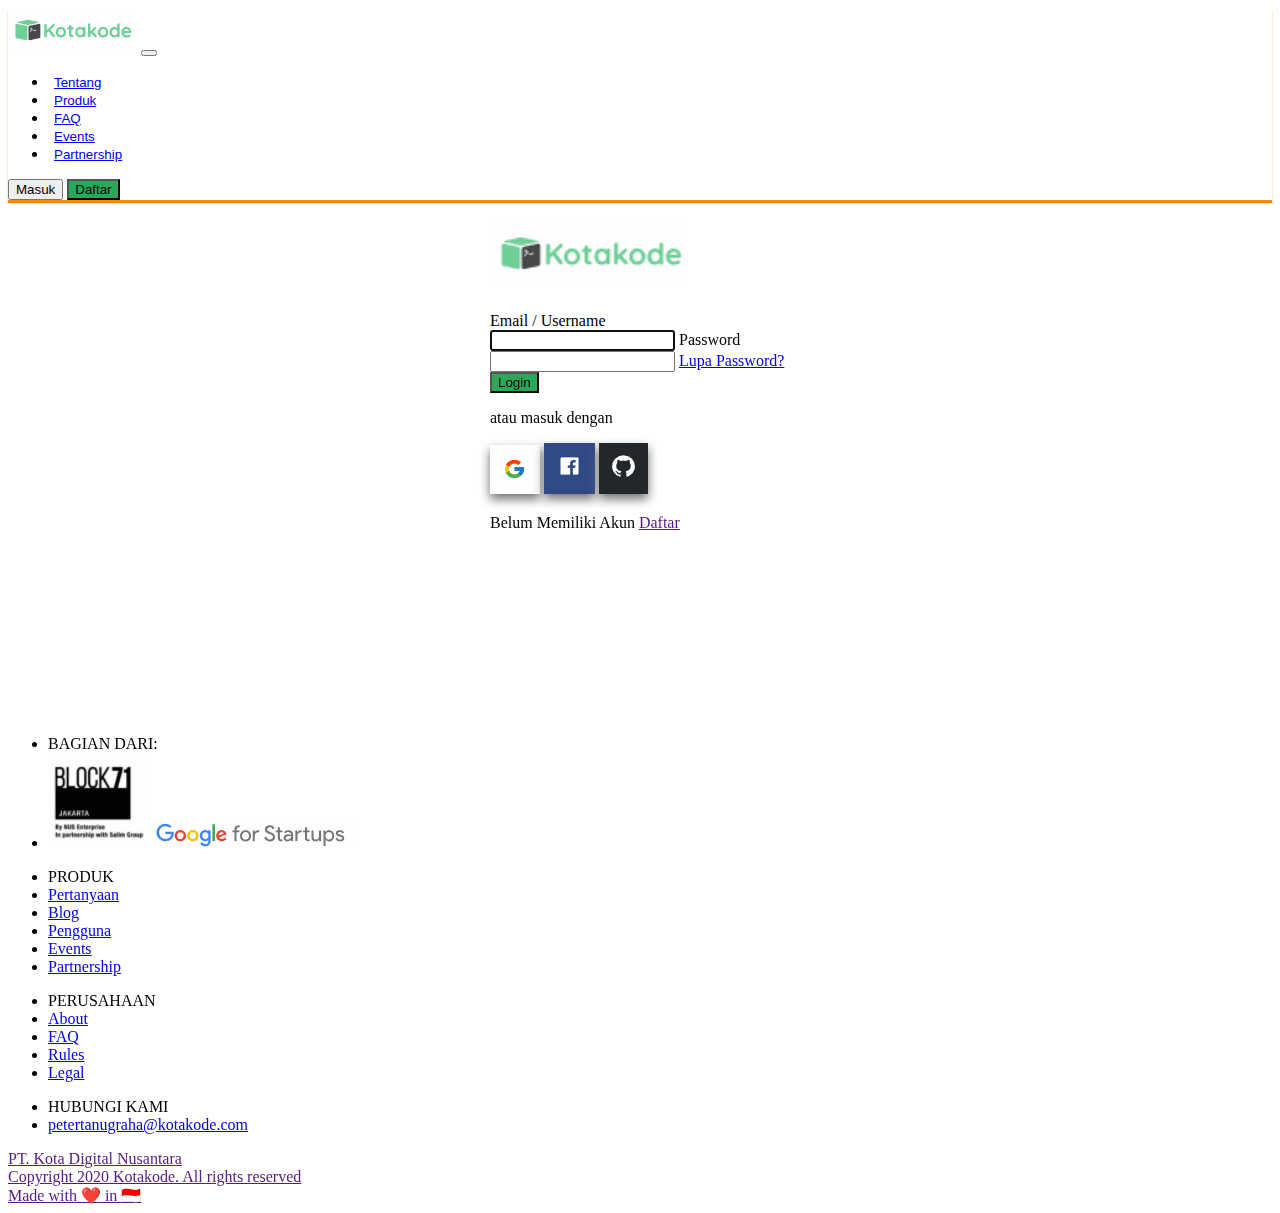
==== index.html @ fa041400 "Rename belajar.html to index.html" ====
<!DOCTYPE html>
<html lang="en">
  <head>
    <!-- Required meta tags -->
    <meta charset="utf-8" />
    <meta name="viewport" content="width=device-width, initial-scale=1" />

    <!-- Bootstrap CSS -->
    <link href="https://cdn.jsdelivr.net/npm/bootstrap@5.1.3/dist/css/bootstrap.min.css" rel="stylesheet" integrity="sha384-1BmE4kWBq78iYhFldvKuhfTAU6auU8tT94WrHftjDbrCEXSU1oBoqyl2QvZ6jIW3" crossorigin="anonymous" />
    <link rel="stylesheet" href="style.css" />
    <title>login</title>
  </head>

  <!-- Bagian Navbar -->

  <nav class="navbar navcnt navbar-expand-lg navbar-light bg-white fixed-top py-1">
    <div class="container">
      <a class="navbar-brand me-5" href="https://www.kotakode.com/"><img src="img/logo.png" alt="" /></a>
      <button class="navbar-toggler" type="button" data-bs-toggle="collapse" data-bs-target="#navbarSupportedContent" aria-controls="navbarSupportedContent" aria-expanded="false" aria-label="Toggle navigation">
        <span class="navbar-toggler-icon"></span>
      </button>
      <div class="collapse navbar-collapse" id="navbarSupportedContent">
        <ul class="navbar-nav me-auto mb-2 mb-lg-0 text-secondary">
          <li class="nav-item">
            <button class="tblnav btn-outline rounded-3"><a class="nav-link active fw-bold text-secondary" aria-current="page" href="#">Tentang</a></button>
          </li>
          <li class="nav-item">
            <button class="tblnav rounded-3"><a class="nav-link active fw-bold text-secondary" href="#" onclick="on()" id="prdk">Produk</a></button>
          </li>
          <li class="nav-item">
            <button class="tblnav rounded-3"><a class="nav-link active fw-bold text-secondary" href="#">FAQ</a></button>
          </li>
          <li class="nav-item">
            <button class="tblnav rounded-3"><a class="nav-link active fw-bold text-secondary" href="#">Events</a></button>
          </li>
          <li class="nav-item">
            <button class="tblnav rounded-3"><a class="nav-link active fw-bold text-secondary" href="#">Partnership</a></button>
          </li>
        </ul>
        <form class="d-flex">
          <button class="btn tmbl btn-outline-success me-3" type="submit">Masuk</button>
          <button class="btn tmbl2 text-white rounded-3" type="submit">Daftar</button>
        </form>
      </div>
    </div>
  </nav>
  <div class="menu-bar d-inline justify-content-start bg-white rounded-3 fixed" id="menuBar">
    <button class="tblmenu btn">
      <a href="#" class="text-decoration-none text-start text-dark"
        ><h6>Forum Q&A</h6>
        <p>Pertanyaan & Jawaban</p></a
      >
    </button>
    <button class="tblmenu btn mt-0">
      <a href="#" class="text-decoration-none text-start text-dark"
        ><h6>Blog</h6>
        <p>Diskusi & Informasi</p></a
      >
    </button>
    <button class="tblmenu btn">
      <a href="#" class="text-decoration-none text-start bg-success text-dark"
        ><h6>Jobs</h6>
        <p>Cari kerja</p></a
      >
    </button>
  </div>

  <!-- Akhir Navbar -->

  <!-- Form Login -->

  <body>
    <form action="login">
      <div class="container cntlgn d-flex justify-content-center align-items-center mt-5">
        <div class="row">
          <h3 class="text-center mb-3 fw-bold text-success"><img src="img/logo.png" style="width: 200px; height: 70px" alt="" /></h3>
          <label for="" class="text-start mt-2"> Email / Username</label>
          <input class="border-1 border-secondary rounded-3" type="text" required autofocus />
          <label for="" class="text-start mt-2"> Password</label>
          <input class="border-1 border-secondary rounded-3" type="password" required />
          <a href="#" class="text-decoration-none text-success text-end">Lupa Password?</a>
          <button type="submit" class="btn tmbl2 mt-2 border-0 text-white rounded-2">Login</button>
          <p class="text-center text-secondary mt-2">atau masuk dengan</p>
          <div class="row d-inline text-center">
            <a href="https://www.google.com/accounts/Login?hl=id&refresh=1%29%2C"><img src="img/g-ikon.png" alt="" class="ggl rounded-3" /></a>
            <a href="https://www.facebook.com/login"><img src="img/f-ikon.png" alt="" class="ggl rounded-3" /></a>
            <a href="https://github.com/login"><img src="img/git-ikon.png" alt="" class="ggl rounded-3" /></a>
          </div>
          <p class="text-center mt-3 text-secondary">Belum Memiliki Akun <a href="" class="text-success text-decoration-none">Daftar</a></p>
        </div>
      </div>
    </form>

    <!-- Form Login -->

    <!-- FOOTER -->

    <div class="container-fluid bg-dark">
      <div class="container">
        <div class="row py-5">
          <div class="col-lg-5 col-md-6 col-sm-12">
            <ul>
              <li class="mb-3"><a class="text-white fw-bold text-decoration-none">BAGIAN DARI:</a></li>
              <li>
                <a href="https://www.ranosys.com/" class="me-4"><img src="img/almt.png" alt="alamat" class="rounded-3" /></a>
                <a href="https://startup.google.com/"><img src="img/ggl.png" alt="" /></a>
              </li>
            </ul>
          </div>
          <div class="col-lg-2 col-md-6 col-sm-12">
            <ul>
              <li class="mb-3"><a class="text-white text-decoration-none fw-bold">PRODUK</a></li>
              <li class="mb-2"><a href="#" class="text-decoration-none text-secondary">Pertanyaan</a></li>
              <li class="mb-2"><a href="#" class="text-decoration-none text-secondary">Blog</a></li>
              <li class="mb-2"><a href="#" class="text-decoration-none text-secondary">Pengguna</a></li>
              <li class="mb-2"><a href="#" class="text-decoration-none text-secondary">Events</a></li>
              <li class="mb-2"><a href="#" class="text-decoration-none text-secondary">Partnership</a></li>
            </ul>
          </div>
          <div class="col-lg-2 col-md-6 col-sm-12">
            <ul>
              <li class="mb-3"><a class="text-white text-decoration-none fw-bold">PERUSAHAAN</a></li>
              <li class="mb-2"><a href="#" class="text-decoration-none text-secondary">About</a></li>
              <li class="mb-2"><a href="#" class="text-decoration-none text-secondary">FAQ</a></li>
              <li class="mb-2"><a href="#" class="text-decoration-none text-secondary">Rules</a></li>
              <li class="mb-2"><a href="#" class="text-decoration-none text-secondary">Legal</a></li>
            </ul>
          </div>
          <div class="col-lg-3 col-md-6 col-sm-12">
            <ul>
              <li class="mb-3"><a class="text-white text-decoration-none fw-bold">HUBUNGI KAMI</a></li>
              <li class="mb-2"><a href="#" class="text-decoration-none text-secondary">petertanugraha@kotakode.com</a></li>
            </ul>
          </div>
          <div class="col-lg-12 col-md-12 col-sm-12 text-center mt-3">
            <a href="" class="text-decoration-none text-white"
              >PT. Kota Digital Nusantara<br />Copyright 2020 Kotakode. All rights reserved<br />
              Made with ❤️ in 🇮🇩</a
            >
          </div>
        </div>
      </div>
    </div>
    <script src="https://cdn.jsdelivr.net/npm/bootstrap@5.1.3/dist/js/bootstrap.bundle.min.js" integrity="sha384-ka7Sk0Gln4gmtz2MlQnikT1wXgYsOg+OMhuP+IlRH9sENBO0LRn5q+8nbTov4+1p" crossorigin="anonymous"></script>
  </body>
</html>
<script>
  function on() {
    var menuBar = document.getElementById("menuBar");

    menuBar.classList.toggle("menuBarStyle");
  }
</script>
---- style.css ----
.cntlgn {
  width: 300px;
  height: 500px;
  margin: auto;
}
.tblnav {
  border: none;
  background-color: white;
}
.tblnav:hover {
  border: 1px rgb(55, 0, 255) !important;
  background-color: none;
}
.navcnt {
  z-index: 1;
  box-shadow: 0px 3px 1px 0px rgb(255, 136, 0);
}
.tmbl {
  content: ("");
}
.tmbl2 {
  background-color: rgb(41, 168, 90);
}
.tmbl:hover {
  border-color: rgb(93, 189, 130);
  background-color: rgb(93, 189, 130);
}
.tmbl2:hover {
  border-color: rgb(93, 189, 130);
  background-color: rgb(93, 189, 130);
}
.ggl {
  box-shadow: 0px 5px 10px 0px rgb(112, 111, 111);
}
.menu-bar {
  display: flex;
  position: absolute;
  width: 200px;
  height: 210px;
  box-shadow: 0px -1px 9px 0px rgb(112, 111, 111);
  visibility: hidden;
  right: 780px;
  top: 55px;
  cursor: pointer;
  z-index: 9;
}
.menuBarStyle {
  visibility: visible;
}
.tblmenu {
  background-color: white;
  margin: 5px;
  width: 190px;
  height: 60px;
}
.tblmenu:hover {
  width: 190px;
  height: 60px;
  background-color: rgb(161, 209, 169);
}
.dftr {
  height: 500px;
}
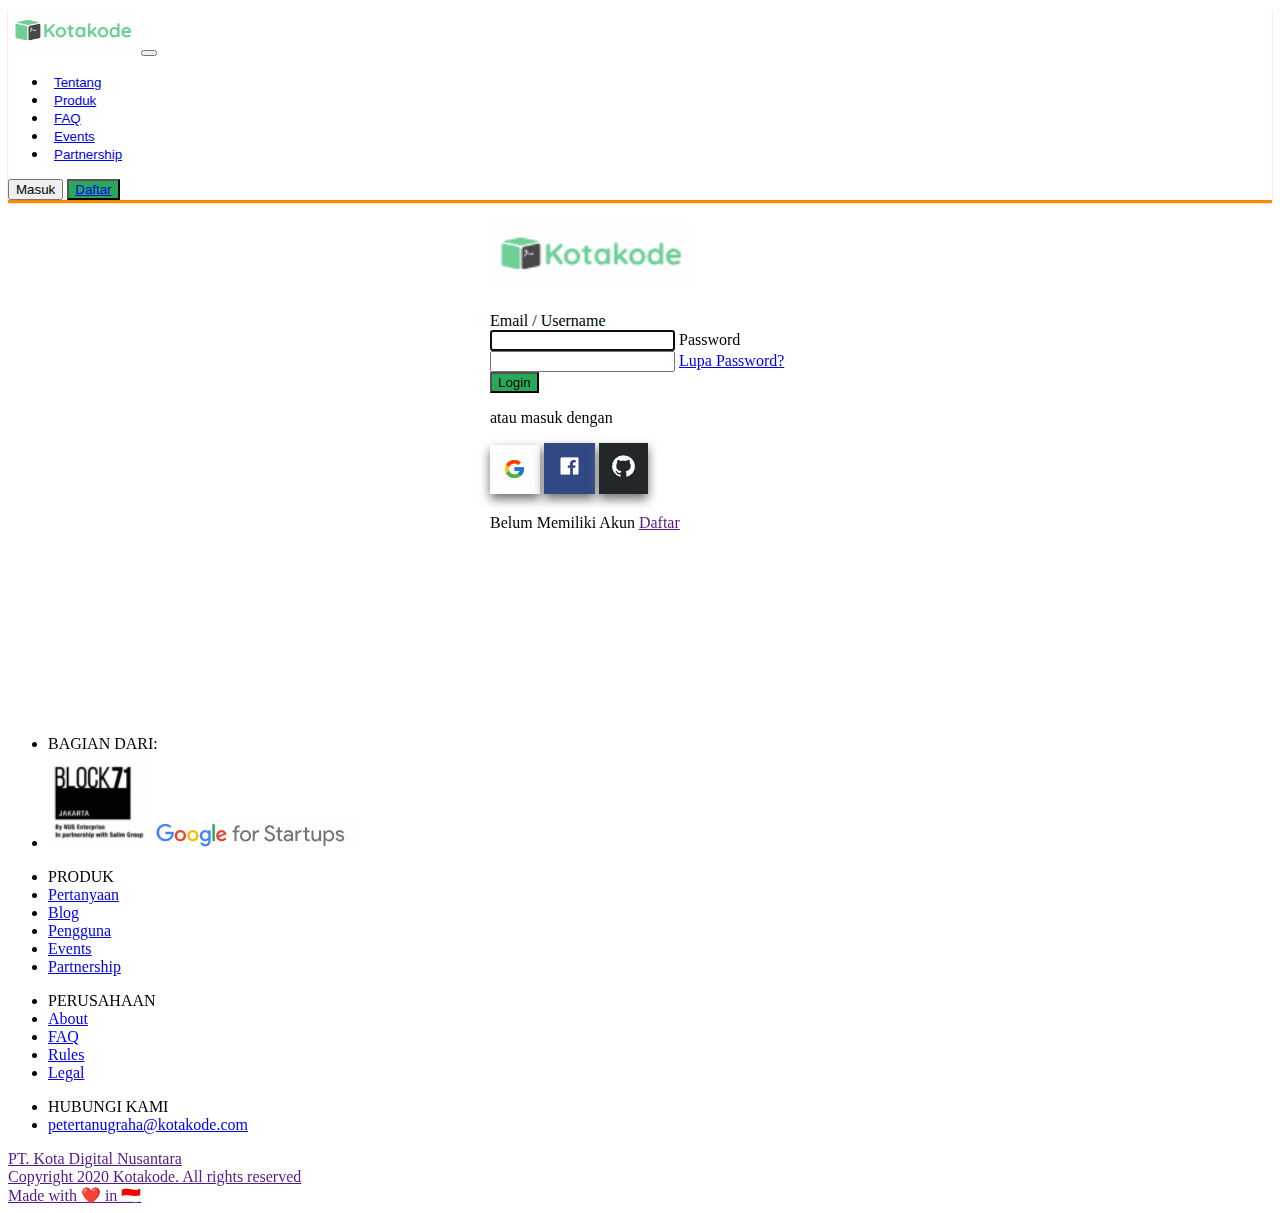
==== commit e1162457: "Update index.html" ====
--- a/index.html
+++ b/index.html
@@ -39,7 +39,7 @@
         </ul>
         <form class="d-flex">
           <button class="btn tmbl btn-outline-success me-3" type="submit">Masuk</button>
-          <button class="btn tmbl2 text-white rounded-3" type="submit">Daftar</button>
+          <button class="btn tmbl2 text-white rounded-3" type="submit"><a href="daftar.html" class="text-decoration-none text-white">Daftar</a></button>
         </form>
       </div>
     </div>
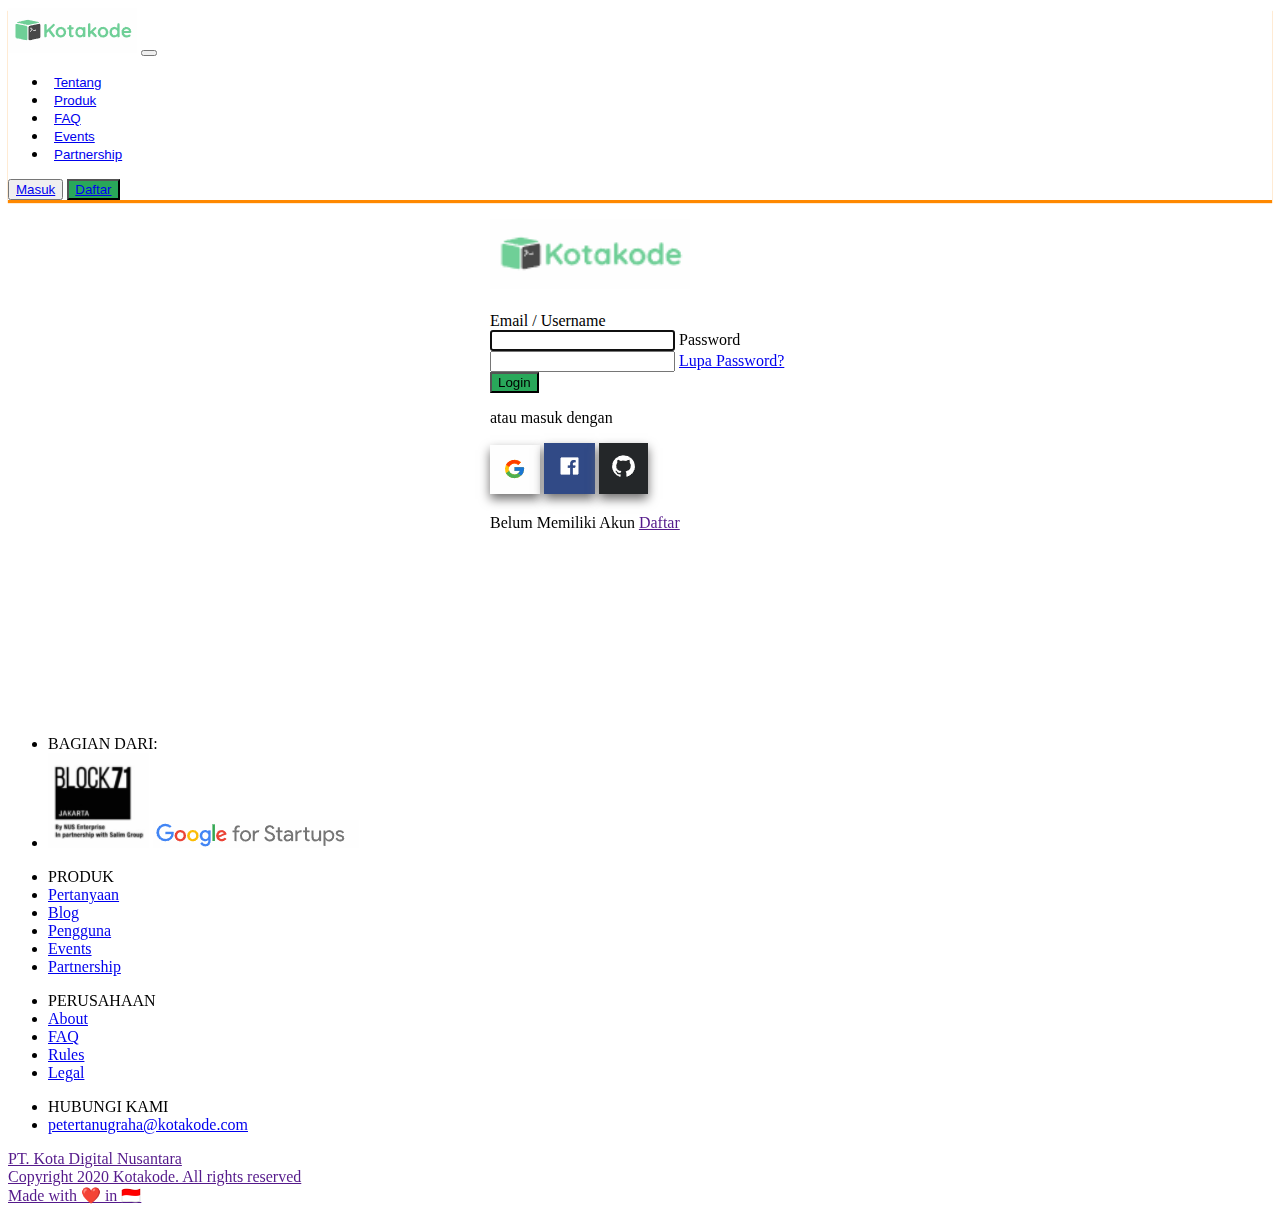
==== commit 7640a30e: "Update index.html" ====
--- a/index.html
+++ b/index.html
@@ -38,7 +38,7 @@
           </li>
         </ul>
         <form class="d-flex">
-          <button class="btn tmbl btn-outline-success me-3" type="submit">Masuk</button>
+          <button class="btn tmbl btn-outline-success me-3" type="submit"><a href="daftar.html" class="text-decoration-none text-white">Masuk</a></button>
           <button class="btn tmbl2 text-white rounded-3" type="submit"><a href="daftar.html" class="text-decoration-none text-white">Daftar</a></button>
         </form>
       </div>
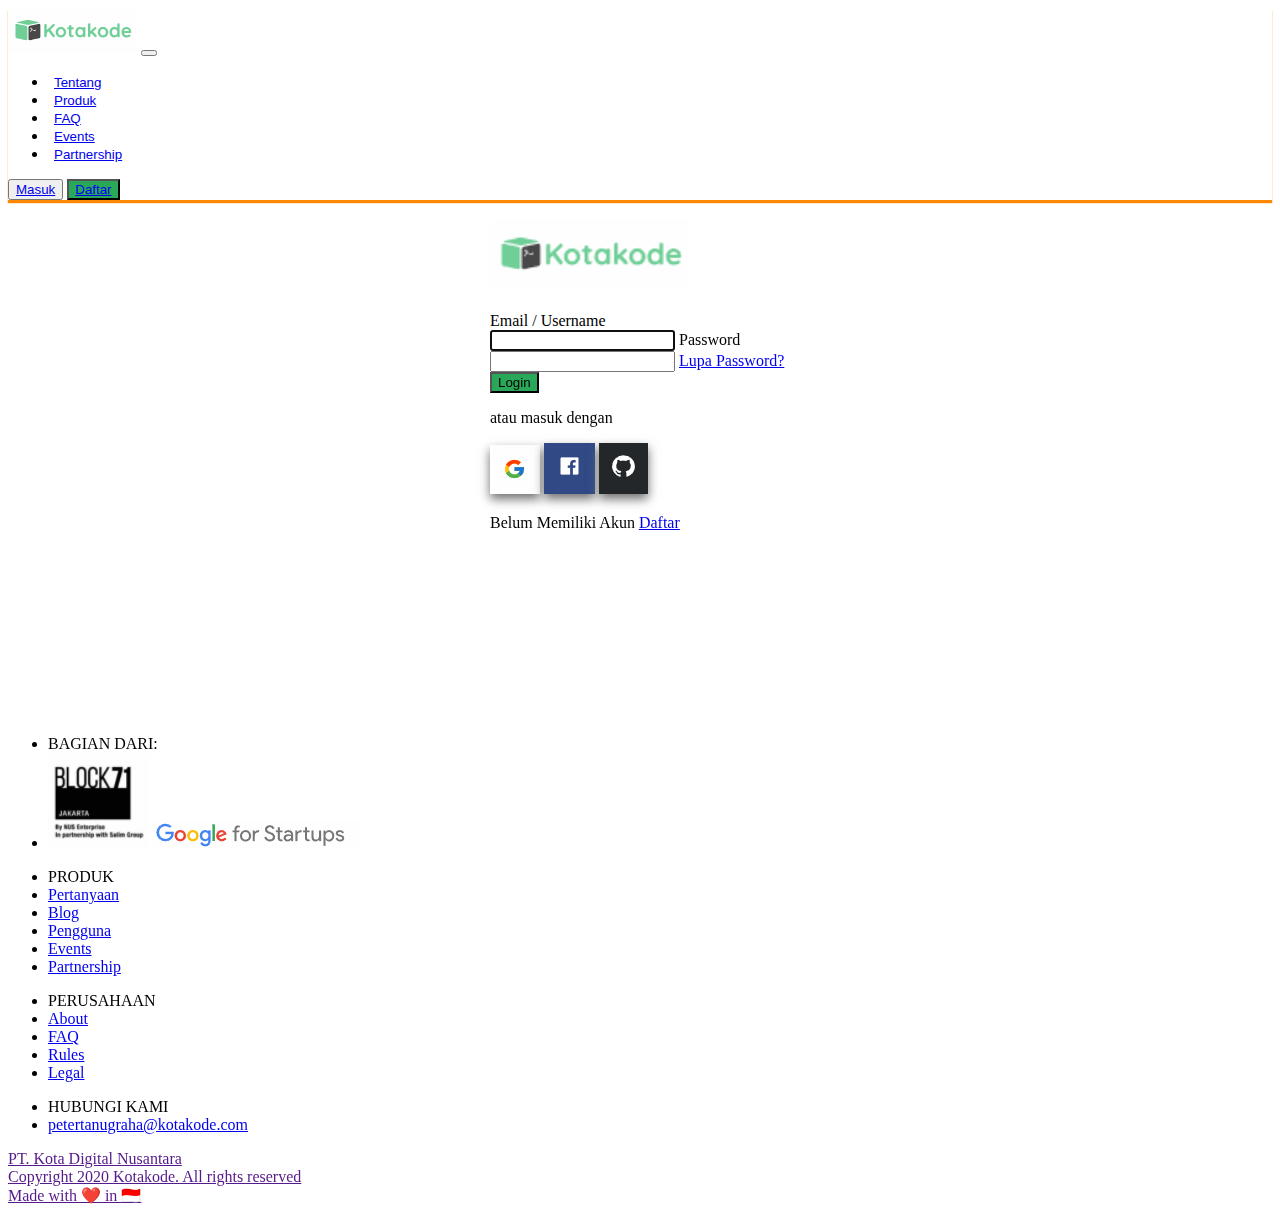
==== commit 4285a4c9: "Update index.html" ====
--- a/index.html
+++ b/index.html
@@ -38,7 +38,7 @@
           </li>
         </ul>
         <form class="d-flex">
-          <button class="btn tmbl btn-outline-success me-3" type="submit"><a href="daftar.html" class="text-decoration-none text-white">Masuk</a></button>
+          <button class="btn tmbl btn-outline-success me-3" type="submit"><a href="index.html" class="text-decoration-none">Masuk</a></button>
           <button class="btn tmbl2 text-white rounded-3" type="submit"><a href="daftar.html" class="text-decoration-none text-white">Daftar</a></button>
         </form>
       </div>
@@ -86,7 +86,7 @@
             <a href="https://www.facebook.com/login"><img src="img/f-ikon.png" alt="" class="ggl rounded-3" /></a>
             <a href="https://github.com/login"><img src="img/git-ikon.png" alt="" class="ggl rounded-3" /></a>
           </div>
-          <p class="text-center mt-3 text-secondary">Belum Memiliki Akun <a href="" class="text-success text-decoration-none">Daftar</a></p>
+          <p class="text-center mt-3 text-secondary">Belum Memiliki Akun <a href="index.html" class="text-success text-decoration-none">Daftar</a></p>
         </div>
       </div>
     </form>
